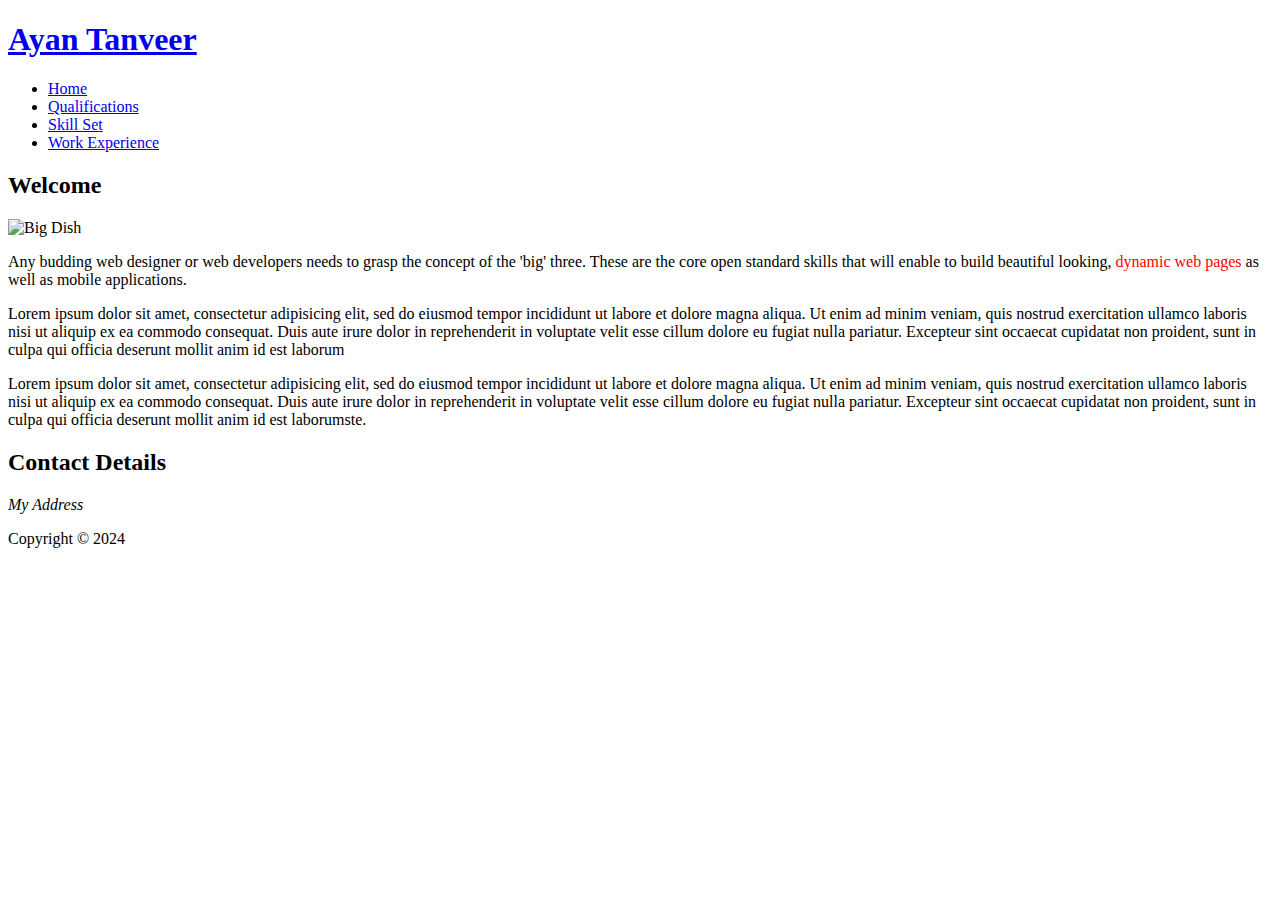
==== index.html @ ce0c4118 "week 2 work" ====
<!DOCTYPE html>
<html>
  <head>
    <meta charset="utf-8" />
    <title>Ayan Tanveer :: About Me</title>
  </head>
  <body>
    <div class="container">
      <div class="header">
        <div class="logo">
          <h1><a href="#">Ayan Tanveer</a></h1>
        </div>
        <nav>
          <ul>
            <li><a href="index.html">Home</a></li>
            <li><a href="qualifications.html">Qualifications</a></li>
            <li><a href="skill-set.html">Skill Set</a></li>
            <li><a href="work-experience.html">Work Experience</a></li>
          </ul>
        </nav>
      </div>
      <div class="content">
        <div class="section">
          <h2>Welcome</h2>
          <p>
            <img
              src="images/dishOne.jpg"
              alt="Big Dish"
              width="900"
              height="200"
            />
          </p>
          <p class="firstPara">
            Any budding web designer or web developers needs to grasp the
            concept of the 'big' three. These are the core open standard skills
            that will enable to build beautiful looking,
            <span style="color: #ff0000">dynamic web pages</span> as well as
            mobile applications.
          </p>
          <p>
            Lorem ipsum dolor sit amet, consectetur adipisicing elit, sed do
            eiusmod tempor incididunt ut labore et dolore magna aliqua. Ut enim
            ad minim veniam, quis nostrud exercitation ullamco laboris nisi ut
            aliquip ex ea commodo consequat. Duis aute irure dolor in
            reprehenderit in voluptate velit esse cillum dolore eu fugiat nulla
            pariatur. Excepteur sint occaecat cupidatat non proident, sunt in
            culpa qui officia deserunt mollit anim id est laborum
          </p>
          <p>
            Lorem ipsum dolor sit amet, consectetur adipisicing elit, sed do
            eiusmod tempor incididunt ut labore et dolore magna aliqua. Ut enim
            ad minim veniam, quis nostrud exercitation ullamco laboris nisi ut
            aliquip ex ea commodo consequat. Duis aute irure dolor in
            reprehenderit in voluptate velit esse cillum dolore eu fugiat nulla
            pariatur. Excepteur sint occaecat cupidatat non proident, sunt in
            culpa qui officia deserunt mollit anim id est laborumste.
          </p>
        </div>
        <div class="sidebar">
          <h2>Contact Details</h2>
          <address>My Address</address>
        </div>
      </div>
      <div id="footer">
        <p>Copyright &copy; 2024</p>
      </div>
    </div>
  </body>
</html>
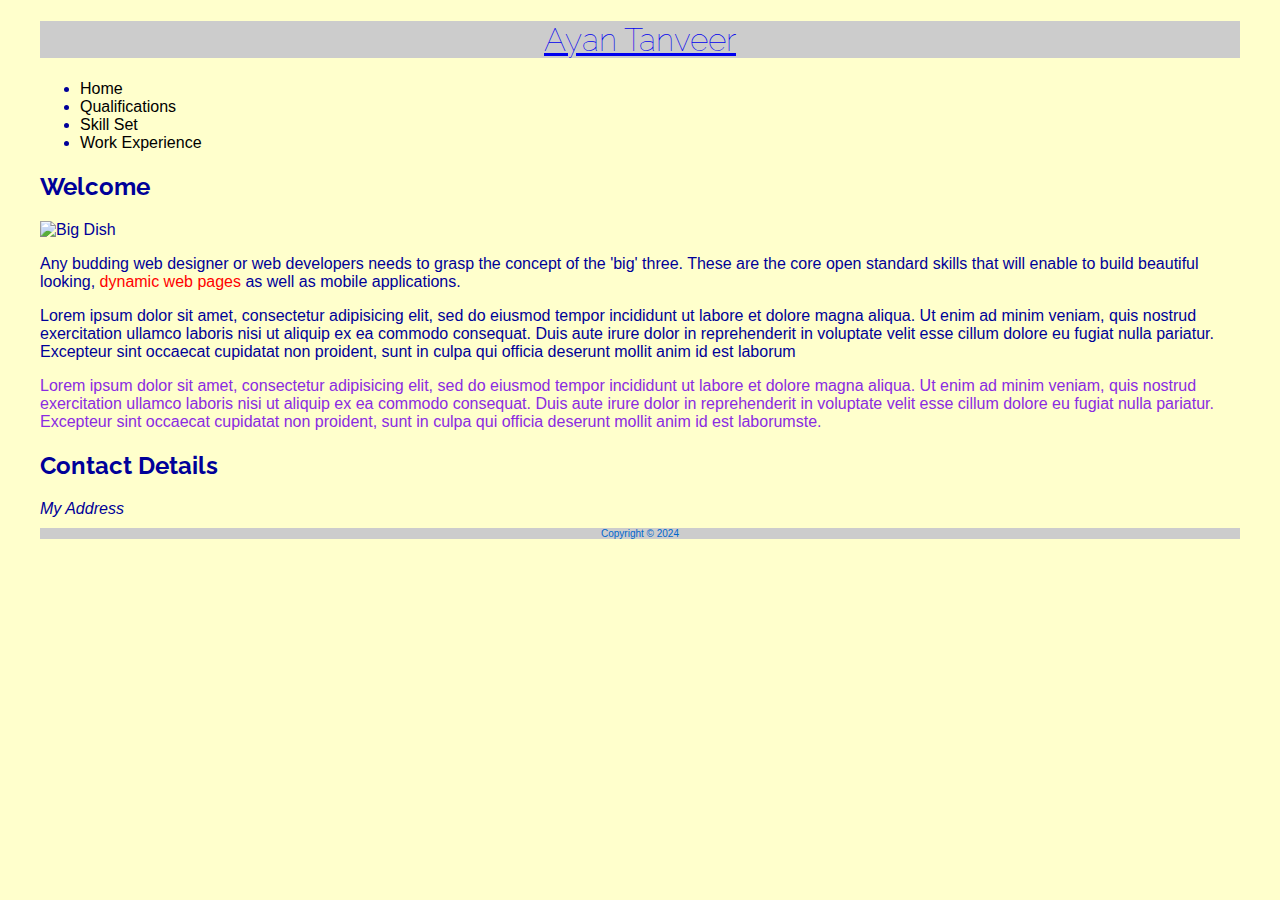
==== commit 76489938: "week 2 quals" ====
--- a/index.html
+++ b/index.html
@@ -3,6 +3,7 @@
   <head>
     <meta charset="utf-8" />
     <title>Ayan Tanveer :: About Me</title>
+    <link rel="stylesheet" href="styles/main.css">
   </head>
   <body>
     <div class="container">
@@ -46,7 +47,7 @@
             pariatur. Excepteur sint occaecat cupidatat non proident, sunt in
             culpa qui officia deserunt mollit anim id est laborum
           </p>
-          <p>
+          <p class="secondpara">
             Lorem ipsum dolor sit amet, consectetur adipisicing elit, sed do
             eiusmod tempor incididunt ut labore et dolore magna aliqua. Ut enim
             ad minim veniam, quis nostrud exercitation ullamco laboris nisi ut
--- a/styles/main.css
+++ b/styles/main.css
@@ -0,0 +1,69 @@
+@import url(https://fonts.googleapis.com/css?family=Raleway);
+
+h1, h2{
+    font-family: 'Raleway', sans-serif;
+}
+
+.secondpara{
+    color: blueviolet;
+}
+
+body{
+
+    font-family: Arial, Helvetica, sans-serif; color:#000099;
+    background-color:#FFFFCC;
+}
+
+h1{
+
+    font-size: 2rem;
+    font-weight: 100;
+    background-color: #cccccc;
+    text-align: center;
+}
+
+#footer {
+
+    color: #0066cc;
+    background-color: #cccccc;
+    font-size: 10px;
+    text-align: center;
+ 
+}
+
+.container {
+
+    width: 100%;
+    max-width: 1200px;
+    margin: 0 auto;
+}
+
+nav li a:link{
+    text-decoration:none;
+    color:#000000;
+}
+nav li a:visited{
+    text-decoration:none;
+    color:#CCCCCC;
+}
+nav li a:hover{
+    text-decoration:underline;
+    color:#66CC00;
+}
+nav li a:active{
+    text-decoration:underline;
+    color:#CC6600;
+}
+
+
+.quals{
+    border-collapse: collapse;
+}
+.quals th{
+    border-bottom:3px solid #ccc;
+    padding:5px;
+}
+.quals td{
+    border-bottom:1px solid #ccc;
+    padding:5px;
+}
